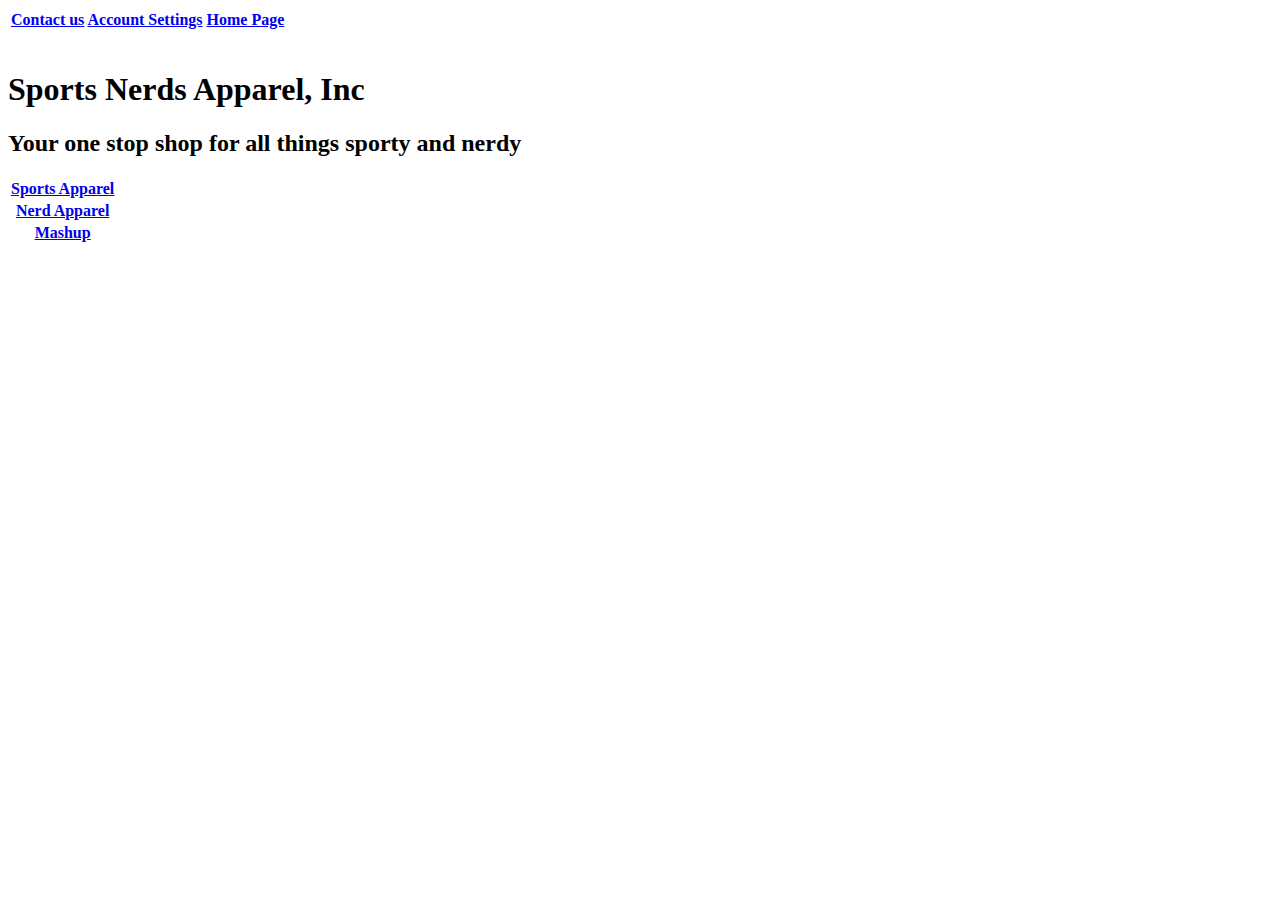
==== Index.html @ 7f85fb89 "Add files via upload" ====
<!doctype html>
<html>
<head>
<meta charset="utf-8">
<title>Index</title>
<link href="finalproject.css" rel="stylesheet" type="text/css">
</head>

<body>
	<!-- Header -->
		<header>
			<table class="nerd">
			
				<tr><th><a href="#">Contact us</a>
				<a href="#">Account Settings</a>
					<a href="Index.html">Home Page</a></tr>
		
	</table>
			<nav class= "style nav">
	
</nav>
</header>
	<br>
<!--Main Body -->
<main>
	
	<div class="Title">
		

		<h1>Sports Nerds Apparel, Inc</h1>
		<h2>Your one stop shop for all things sporty and nerdy</h2>
		<p>
			<table class="nerd">
				<tr>
					<th>
						<a href="sportsapparel.html">Sports Apparel</a>
					
				</tr>
				<tr>
					<th>
						<a href="NerdyApparel.html">Nerd Apparel</a>
					</th>
				</tr>
				<tr>
					<th>
						<a href="mashup.html">Mashup</a>
					</th>
				</tr>
				
			
		
			</table>
		</p>
	</div>
	
	

	</main> 
	
	
	
<!-- Footer -->
	
</body>
</html>
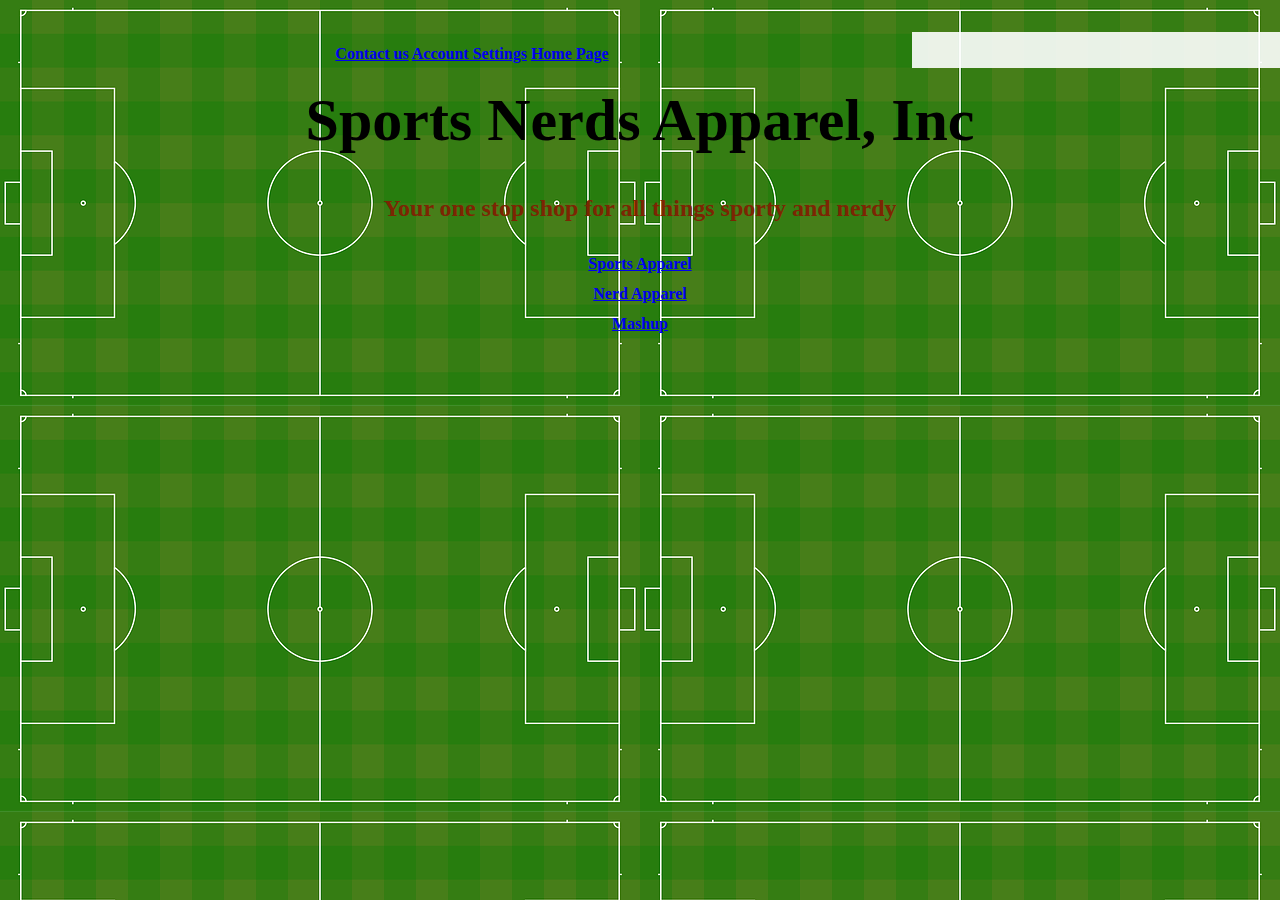
==== commit 69554c27: "Update Index.html" ====
--- a/Index.html
+++ b/Index.html
@@ -38,7 +38,7 @@
 				</tr>
 				<tr>
 					<th>
-						<a href="NerdyApparel.html">Nerd Apparel</a>
+						<a href="nerdyApparel.html">Nerd Apparel</a>
 					</th>
 				</tr>
 				<tr>
--- a/finalproject.css
+++ b/finalproject.css
@@ -0,0 +1,96 @@
+@charset "utf-8";
+/* CSS Document */
+
+
+html {
+	font-family: Gotham, "Helvetica Neue", Helvetica, Arial, "sans-serif"Helvetica Neue, Helvetica, Arial," sans-serif";
+}
+
+
+header {
+	position: absolute;
+	padding: 32px;
+	top: 0;
+	left: 0;
+	width: 100%;
+	z-index: 1000;
+	
+}
+
+nav {
+	opacity: .90;
+	z-index: 400;
+  	top: 0;
+  	left: 0;
+  	background: #fff;
+  	position: relative;
+  	display: block !important;
+  	float: right;
+  	width: 30%;
+  	padding: .75em 1em 0 0;
+  	height: 1.5em;
+}
+
+body {
+	background-color:#FFFFFF;
+	text-align: center;
+	padding: 20px 20px 50px 20px;
+	background-image: url(Images/field.png); 
+
+	
+	
+}
+
+.title {
+	padding: 20px 20px 50px 20px;
+	text-align: center;
+	color:#F35C03; 
+	
+}
+
+h1 {
+	font-size: 60px;
+}
+
+h2 {
+	color:#7C2503
+}
+.col {
+	width: 100%;
+}
+
+.row:before, .row:after {
+	content: "";
+	display: table;
+}
+
+.row:after {
+	clear: both;
+}
+
+.nerd {
+	display: inline-block;
+}
+
+table, tr, th {
+	
+	align-content: center;
+	
+	padding: 5px;
+	margin: 1px;
+	
+}
+
+.NFL {
+	max-height: 1600px;
+	min-height: 800px;
+	max-width: 1600px;
+	min-width: 800px;
+	column-width: 10px;
+	margin-left: auto;
+	margin-right: auto;
+	margin-bottom: auto;
+	margin-top: auto;
+	font-weight: bold;
+	border-color:#FFFFFF;
+}